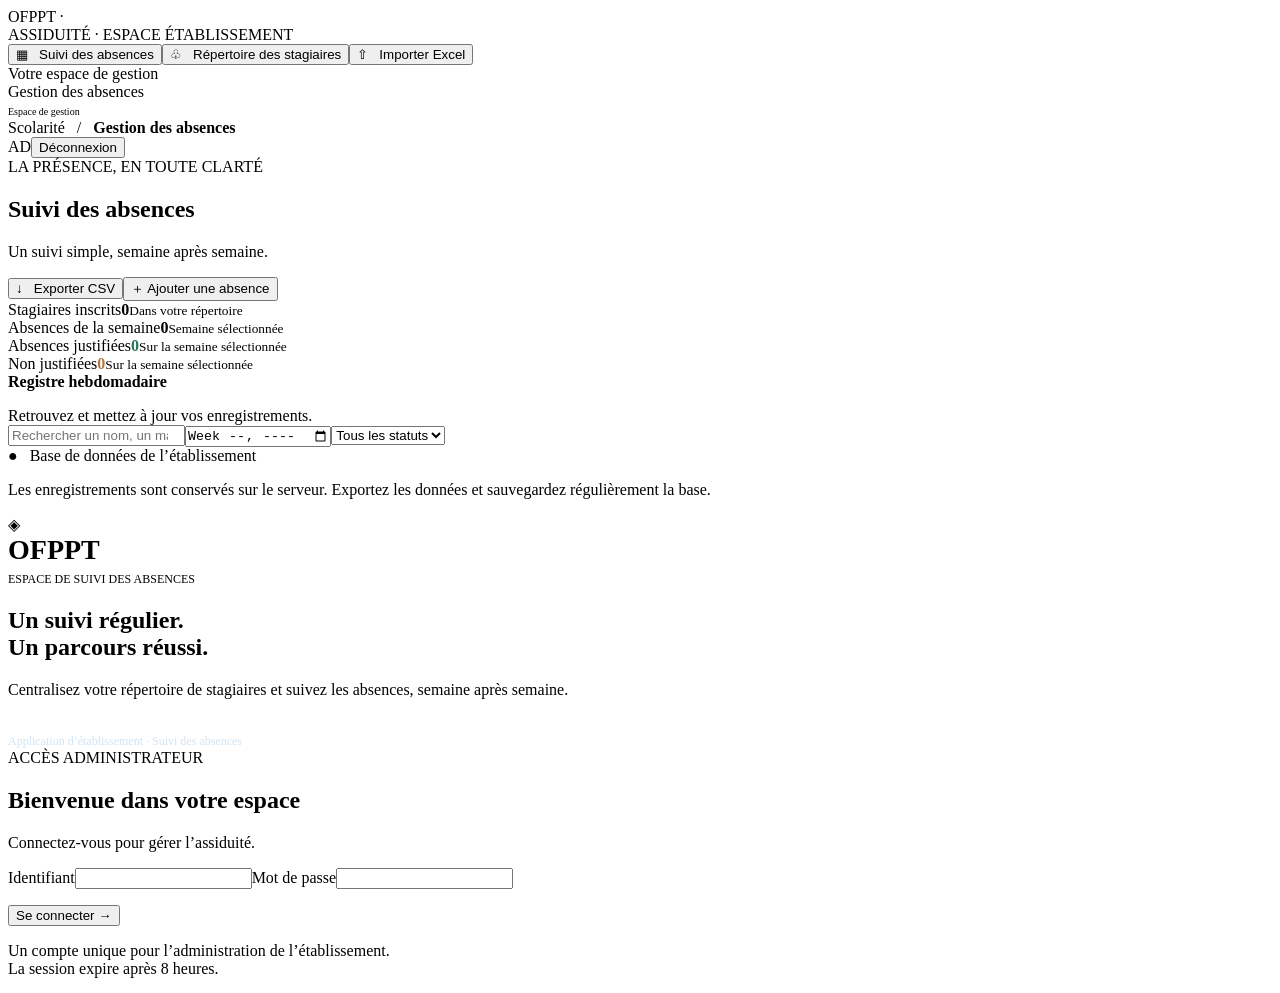
==== app/static/index.html @ 5c575b3f "Add attendance application with Excel import, admin login and Vercel support" ====
<!doctype html><html lang="fr"><meta charset="utf-8"><meta name="viewport" content="width=device-width,initial-scale=1"><title>Assiduité — OFPPT</title><link rel="stylesheet" href="/static/style.css"><aside><div class="brand">OFPPT<span> ·</span></div><div class="sub">ASSIDUITÉ · ESPACE ÉTABLISSEMENT</div><nav><button class="active" id="nav-abs">▦ &nbsp; Suivi des absences</button><button id="nav-students">♧ &nbsp; Répertoire des stagiaires</button><button id="nav-import">⇧ &nbsp; Importer Excel</button></nav><div class="aside-foot">Votre espace de gestion<br>Gestion des absences<br><span style="font-size:10px">Espace de gestion</span></div></aside><main><header class="top"><span>Scolarité &nbsp; / &nbsp; <b>Gestion des absences</b></span><div class="controls"><span class="avatar">AD</span><button class="secondary" id="logout">Déconnexion</button></div></header><section class="heading"><div><div class="eyebrow">LA PRÉSENCE, EN TOUTE CLARTÉ</div><h1 id="title">Suivi des absences</h1><p id="subtitle">Un suivi simple, semaine après semaine.</p></div><div class="controls"><button class="secondary">↓ &nbsp; Exporter CSV</button><button class="primary" id="add">＋ Ajouter une absence</button></div></section><section class="stats"><div class="stat"><label>Stagiaires inscrits</label><strong id="s0">0</strong><small>Dans votre répertoire</small></div><div class="stat"><label>Absences de la semaine</label><strong id="s1">0</strong><small id="week-caption">Semaine sélectionnée</small></div><div class="stat"><label>Absences justifiées</label><strong id="s2" style="color:#287753">0</strong><small>Sur la semaine sélectionnée</small></div><div class="stat"><label>Non justifiées</label><strong id="s3" style="color:#b47745">0</strong><small>Sur la semaine sélectionnée</small></div></section><section class="panel"><div class="toolbar"><div><b id="table-title">Registre hebdomadaire</b><p style="margin-bottom:0">Retrouvez et mettez à jour vos enregistrements.</p></div><div class="controls"><input id="search" type="search" placeholder="Rechercher un nom, un matricule…" aria-label="Rechercher"><input id="week" type="week" aria-label="Semaine"><select id="status" aria-label="Statut"><option value="">Tous les statuts</option><option value="yes">Justifiée</option><option value="no">Non justifiée</option></select></div></div><div class="table-wrap" id="table"></div><div class="bottom"><span id="count"></span><span>● &nbsp; Base de données de l’établissement</span></div></section><p class="note">Les enregistrements sont conservés sur le serveur. Exportez les données et sauvegardez régulièrement la base.</p></main><dialog id="modal"><form id="form"><p class="error" id="form-error" role="alert"></p><h2 id="form-title"></h2><div id="fields"></div><div class="actions"><button type="button" class="secondary">Annuler</button><button class="primary">Enregistrer</button></div></form></dialog><div class="toast" id="toast" role="status"></div>

<section class="login-screen" id="login-screen"><div class="login-intro"><div class="identity"><span class="logo-symbol">◈</span><div><strong style="font-size:28px">OFPPT</strong><div style="font-size:12px;margin-top:6px">ESPACE DE SUIVI DES ABSENCES</div></div></div><h1>Un suivi régulier.<br>Un parcours réussi.</h1><p>Centralisez votre répertoire de stagiaires et suivez les absences, semaine après semaine.</p><div style="margin-top:35px;font-size:12px;color:#d0e4f4">Application d’établissement · Suivi des absences</div></div><div class="login-box"><div class="eyebrow">ACCÈS ADMINISTRATEUR</div><h2>Bienvenue dans votre espace</h2><p>Connectez-vous pour gérer l’assiduité.</p><form id="login-form"><label for="username">Identifiant</label><input id="username" autocomplete="username" required maxlength="100"><label for="password">Mot de passe</label><input id="password" type="password" autocomplete="current-password" required maxlength="1024"><p class="error" id="login-error" role="alert"></p><button class="primary" type="submit">Se connecter →</button></form><p class="help">Un compte unique pour l’administration de l’établissement.<br>La session expire après 8 heures.</p></div></section>
<dialog id="import-modal"><h2>Importer le répertoire Excel</h2><p>Choisissez un fichier .xlsx ou .xls XML, puis associez ses colonnes. Les colonnes de votre export OFPPT sont reconnues automatiquement. Les absences seront saisies séparément.</p><label for="xlsx">Excel (.xlsx ou .xls XML) · 4 Mo maximum</label><input id="xlsx" type="file" accept=".xlsx,.xls"><div id="mapping" class="hidden"><label for="sheet">Feuille à importer</label><select id="sheet"></select><div class="import-grid" id="map-fields"></div><p class="help">En-têtes en première ligne. Les matricules doivent être du texte pour conserver les zéros initiaux. Les matricules déjà présents seront ignorés.</p><div id="import-result"></div></div><p id="import-error" class="error" role="alert"></p><div class="actions"><button class="secondary" id="close-import">Fermer</button><button class="primary" id="commit-import" disabled>Importer les stagiaires</button></div></dialog>
<script src="/static/app.js" defer></script></html>
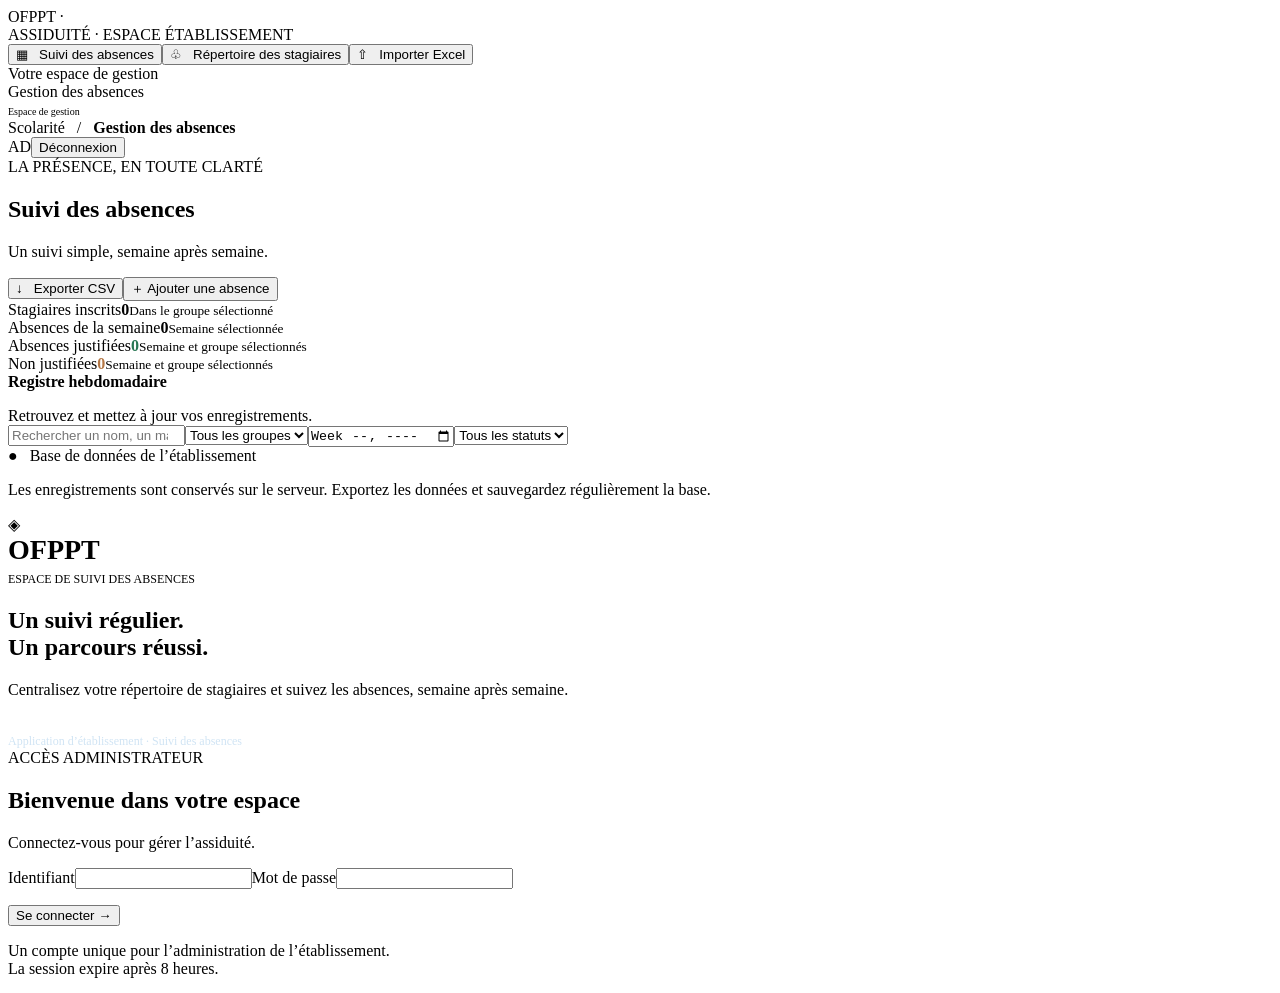
==== commit 775a9bba: "Filter attendance views, entry forms and exports by student group" ====
--- a/app/static/index.html
+++ b/app/static/index.html
@@ -1,4 +1,4 @@
-<!doctype html><html lang="fr"><meta charset="utf-8"><meta name="viewport" content="width=device-width,initial-scale=1"><title>Assiduité — OFPPT</title><link rel="stylesheet" href="/static/style.css"><aside><div class="brand">OFPPT<span> ·</span></div><div class="sub">ASSIDUITÉ · ESPACE ÉTABLISSEMENT</div><nav><button class="active" id="nav-abs">▦ &nbsp; Suivi des absences</button><button id="nav-students">♧ &nbsp; Répertoire des stagiaires</button><button id="nav-import">⇧ &nbsp; Importer Excel</button></nav><div class="aside-foot">Votre espace de gestion<br>Gestion des absences<br><span style="font-size:10px">Espace de gestion</span></div></aside><main><header class="top"><span>Scolarité &nbsp; / &nbsp; <b>Gestion des absences</b></span><div class="controls"><span class="avatar">AD</span><button class="secondary" id="logout">Déconnexion</button></div></header><section class="heading"><div><div class="eyebrow">LA PRÉSENCE, EN TOUTE CLARTÉ</div><h1 id="title">Suivi des absences</h1><p id="subtitle">Un suivi simple, semaine après semaine.</p></div><div class="controls"><button class="secondary">↓ &nbsp; Exporter CSV</button><button class="primary" id="add">＋ Ajouter une absence</button></div></section><section class="stats"><div class="stat"><label>Stagiaires inscrits</label><strong id="s0">0</strong><small>Dans votre répertoire</small></div><div class="stat"><label>Absences de la semaine</label><strong id="s1">0</strong><small id="week-caption">Semaine sélectionnée</small></div><div class="stat"><label>Absences justifiées</label><strong id="s2" style="color:#287753">0</strong><small>Sur la semaine sélectionnée</small></div><div class="stat"><label>Non justifiées</label><strong id="s3" style="color:#b47745">0</strong><small>Sur la semaine sélectionnée</small></div></section><section class="panel"><div class="toolbar"><div><b id="table-title">Registre hebdomadaire</b><p style="margin-bottom:0">Retrouvez et mettez à jour vos enregistrements.</p></div><div class="controls"><input id="search" type="search" placeholder="Rechercher un nom, un matricule…" aria-label="Rechercher"><input id="week" type="week" aria-label="Semaine"><select id="status" aria-label="Statut"><option value="">Tous les statuts</option><option value="yes">Justifiée</option><option value="no">Non justifiée</option></select></div></div><div class="table-wrap" id="table"></div><div class="bottom"><span id="count"></span><span>● &nbsp; Base de données de l’établissement</span></div></section><p class="note">Les enregistrements sont conservés sur le serveur. Exportez les données et sauvegardez régulièrement la base.</p></main><dialog id="modal"><form id="form"><p class="error" id="form-error" role="alert"></p><h2 id="form-title"></h2><div id="fields"></div><div class="actions"><button type="button" class="secondary">Annuler</button><button class="primary">Enregistrer</button></div></form></dialog><div class="toast" id="toast" role="status"></div>
+<!doctype html><html lang="fr"><meta charset="utf-8"><meta name="viewport" content="width=device-width,initial-scale=1"><title>Assiduité — OFPPT</title><link rel="stylesheet" href="/static/style.css"><aside><div class="brand">OFPPT<span> ·</span></div><div class="sub">ASSIDUITÉ · ESPACE ÉTABLISSEMENT</div><nav><button class="active" id="nav-abs">▦ &nbsp; Suivi des absences</button><button id="nav-students">♧ &nbsp; Répertoire des stagiaires</button><button id="nav-import">⇧ &nbsp; Importer Excel</button></nav><div class="aside-foot">Votre espace de gestion<br>Gestion des absences<br><span style="font-size:10px">Espace de gestion</span></div></aside><main><header class="top"><span>Scolarité &nbsp; / &nbsp; <b>Gestion des absences</b></span><div class="controls"><span class="avatar">AD</span><button class="secondary" id="logout">Déconnexion</button></div></header><section class="heading"><div><div class="eyebrow">LA PRÉSENCE, EN TOUTE CLARTÉ</div><h1 id="title">Suivi des absences</h1><p id="subtitle">Un suivi simple, semaine après semaine.</p></div><div class="controls"><button class="secondary">↓ &nbsp; Exporter CSV</button><button class="primary" id="add">＋ Ajouter une absence</button></div></section><section class="stats"><div class="stat"><label>Stagiaires inscrits</label><strong id="s0">0</strong><small>Dans le groupe sélectionné</small></div><div class="stat"><label>Absences de la semaine</label><strong id="s1">0</strong><small id="week-caption">Semaine sélectionnée</small></div><div class="stat"><label>Absences justifiées</label><strong id="s2" style="color:#287753">0</strong><small>Semaine et groupe sélectionnés</small></div><div class="stat"><label>Non justifiées</label><strong id="s3" style="color:#b47745">0</strong><small>Semaine et groupe sélectionnés</small></div></section><section class="panel"><div class="toolbar"><div><b id="table-title">Registre hebdomadaire</b><p style="margin-bottom:0">Retrouvez et mettez à jour vos enregistrements.</p></div><div class="controls"><input id="search" type="search" placeholder="Rechercher un nom, un matricule…" aria-label="Rechercher"><select id="group" aria-label="Filtrer par groupe"><option value="">Tous les groupes</option></select><input id="week" type="week" aria-label="Semaine"><select id="status" aria-label="Statut"><option value="">Tous les statuts</option><option value="yes">Justifiée</option><option value="no">Non justifiée</option></select></div></div><div class="table-wrap" id="table"></div><div class="bottom"><span id="count"></span><span>● &nbsp; Base de données de l’établissement</span></div></section><p class="note">Les enregistrements sont conservés sur le serveur. Exportez les données et sauvegardez régulièrement la base.</p></main><dialog id="modal"><form id="form"><p class="error" id="form-error" role="alert"></p><h2 id="form-title"></h2><div id="fields"></div><div class="actions"><button type="button" class="secondary">Annuler</button><button class="primary">Enregistrer</button></div></form></dialog><div class="toast" id="toast" role="status"></div>
 
 <section class="login-screen" id="login-screen"><div class="login-intro"><div class="identity"><span class="logo-symbol">◈</span><div><strong style="font-size:28px">OFPPT</strong><div style="font-size:12px;margin-top:6px">ESPACE DE SUIVI DES ABSENCES</div></div></div><h1>Un suivi régulier.<br>Un parcours réussi.</h1><p>Centralisez votre répertoire de stagiaires et suivez les absences, semaine après semaine.</p><div style="margin-top:35px;font-size:12px;color:#d0e4f4">Application d’établissement · Suivi des absences</div></div><div class="login-box"><div class="eyebrow">ACCÈS ADMINISTRATEUR</div><h2>Bienvenue dans votre espace</h2><p>Connectez-vous pour gérer l’assiduité.</p><form id="login-form"><label for="username">Identifiant</label><input id="username" autocomplete="username" required maxlength="100"><label for="password">Mot de passe</label><input id="password" type="password" autocomplete="current-password" required maxlength="1024"><p class="error" id="login-error" role="alert"></p><button class="primary" type="submit">Se connecter →</button></form><p class="help">Un compte unique pour l’administration de l’établissement.<br>La session expire après 8 heures.</p></div></section>
 <dialog id="import-modal"><h2>Importer le répertoire Excel</h2><p>Choisissez un fichier .xlsx ou .xls XML, puis associez ses colonnes. Les colonnes de votre export OFPPT sont reconnues automatiquement. Les absences seront saisies séparément.</p><label for="xlsx">Excel (.xlsx ou .xls XML) · 4 Mo maximum</label><input id="xlsx" type="file" accept=".xlsx,.xls"><div id="mapping" class="hidden"><label for="sheet">Feuille à importer</label><select id="sheet"></select><div class="import-grid" id="map-fields"></div><p class="help">En-têtes en première ligne. Les matricules doivent être du texte pour conserver les zéros initiaux. Les matricules déjà présents seront ignorés.</p><div id="import-result"></div></div><p id="import-error" class="error" role="alert"></p><div class="actions"><button class="secondary" id="close-import">Fermer</button><button class="primary" id="commit-import" disabled>Importer les stagiaires</button></div></dialog>
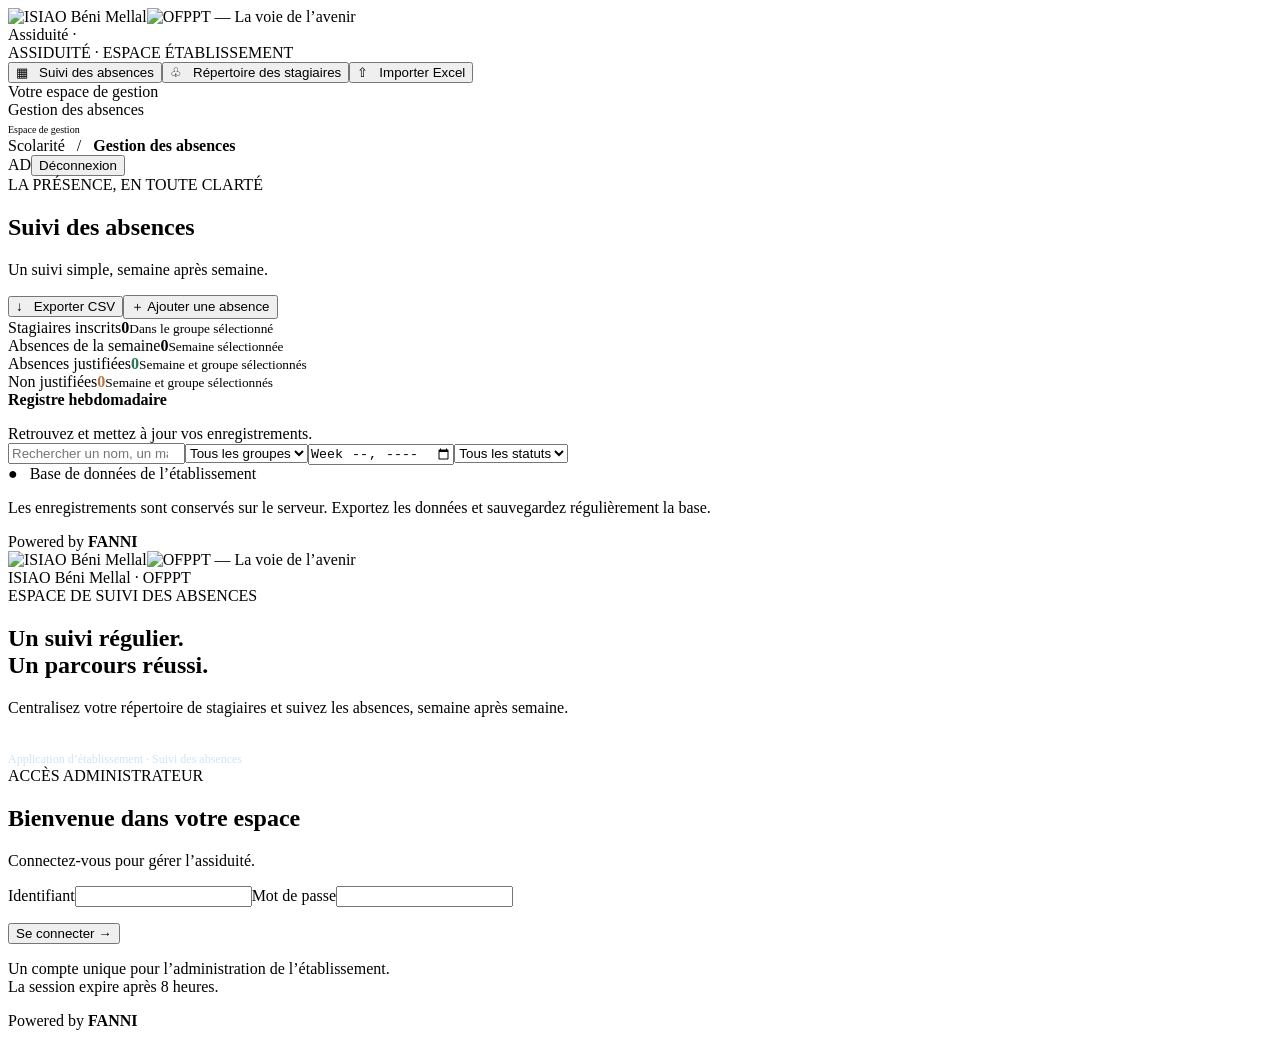
==== commit b980b870: "Add ISIAO and OFPPT logos with Powered by FANNI attribution" ====
--- a/app/static/index.html
+++ b/app/static/index.html
@@ -1,5 +1,5 @@
-<!doctype html><html lang="fr"><meta charset="utf-8"><meta name="viewport" content="width=device-width,initial-scale=1"><title>Assiduité — OFPPT</title><link rel="stylesheet" href="/static/style.css"><aside><div class="brand">OFPPT<span> ·</span></div><div class="sub">ASSIDUITÉ · ESPACE ÉTABLISSEMENT</div><nav><button class="active" id="nav-abs">▦ &nbsp; Suivi des absences</button><button id="nav-students">♧ &nbsp; Répertoire des stagiaires</button><button id="nav-import">⇧ &nbsp; Importer Excel</button></nav><div class="aside-foot">Votre espace de gestion<br>Gestion des absences<br><span style="font-size:10px">Espace de gestion</span></div></aside><main><header class="top"><span>Scolarité &nbsp; / &nbsp; <b>Gestion des absences</b></span><div class="controls"><span class="avatar">AD</span><button class="secondary" id="logout">Déconnexion</button></div></header><section class="heading"><div><div class="eyebrow">LA PRÉSENCE, EN TOUTE CLARTÉ</div><h1 id="title">Suivi des absences</h1><p id="subtitle">Un suivi simple, semaine après semaine.</p></div><div class="controls"><button class="secondary">↓ &nbsp; Exporter CSV</button><button class="primary" id="add">＋ Ajouter une absence</button></div></section><section class="stats"><div class="stat"><label>Stagiaires inscrits</label><strong id="s0">0</strong><small>Dans le groupe sélectionné</small></div><div class="stat"><label>Absences de la semaine</label><strong id="s1">0</strong><small id="week-caption">Semaine sélectionnée</small></div><div class="stat"><label>Absences justifiées</label><strong id="s2" style="color:#287753">0</strong><small>Semaine et groupe sélectionnés</small></div><div class="stat"><label>Non justifiées</label><strong id="s3" style="color:#b47745">0</strong><small>Semaine et groupe sélectionnés</small></div></section><section class="panel"><div class="toolbar"><div><b id="table-title">Registre hebdomadaire</b><p style="margin-bottom:0">Retrouvez et mettez à jour vos enregistrements.</p></div><div class="controls"><input id="search" type="search" placeholder="Rechercher un nom, un matricule…" aria-label="Rechercher"><select id="group" aria-label="Filtrer par groupe"><option value="">Tous les groupes</option></select><input id="week" type="week" aria-label="Semaine"><select id="status" aria-label="Statut"><option value="">Tous les statuts</option><option value="yes">Justifiée</option><option value="no">Non justifiée</option></select></div></div><div class="table-wrap" id="table"></div><div class="bottom"><span id="count"></span><span>● &nbsp; Base de données de l’établissement</span></div></section><p class="note">Les enregistrements sont conservés sur le serveur. Exportez les données et sauvegardez régulièrement la base.</p></main><dialog id="modal"><form id="form"><p class="error" id="form-error" role="alert"></p><h2 id="form-title"></h2><div id="fields"></div><div class="actions"><button type="button" class="secondary">Annuler</button><button class="primary">Enregistrer</button></div></form></dialog><div class="toast" id="toast" role="status"></div>
+<!doctype html><html lang="fr"><meta charset="utf-8"><meta name="viewport" content="width=device-width,initial-scale=1"><title>Assiduité — OFPPT</title><link rel="stylesheet" href="/static/style.css"><aside><div class="institution-logos" aria-label="ISIAO Béni Mellal et OFPPT"><span class="institution-logo isiao"><img src="/static/logo-isiao.png" alt="ISIAO Béni Mellal" width="447" height="447"></span><span class="institution-logo ofppt"><img src="/static/logo-ofppt.png" alt="OFPPT — La voie de l’avenir" width="200" height="200"></span></div><div class="brand">Assiduité<span> ·</span></div><div class="sub">ASSIDUITÉ · ESPACE ÉTABLISSEMENT</div><nav><button class="active" id="nav-abs">▦ &nbsp; Suivi des absences</button><button id="nav-students">♧ &nbsp; Répertoire des stagiaires</button><button id="nav-import">⇧ &nbsp; Importer Excel</button></nav><div class="aside-foot">Votre espace de gestion<br>Gestion des absences<br><span style="font-size:10px">Espace de gestion</span></div></aside><main><header class="top"><span>Scolarité &nbsp; / &nbsp; <b>Gestion des absences</b></span><div class="controls"><span class="avatar">AD</span><button class="secondary" id="logout">Déconnexion</button></div></header><section class="heading"><div><div class="eyebrow">LA PRÉSENCE, EN TOUTE CLARTÉ</div><h1 id="title">Suivi des absences</h1><p id="subtitle">Un suivi simple, semaine après semaine.</p></div><div class="controls"><button class="secondary">↓ &nbsp; Exporter CSV</button><button class="primary" id="add">＋ Ajouter une absence</button></div></section><section class="stats"><div class="stat"><label>Stagiaires inscrits</label><strong id="s0">0</strong><small>Dans le groupe sélectionné</small></div><div class="stat"><label>Absences de la semaine</label><strong id="s1">0</strong><small id="week-caption">Semaine sélectionnée</small></div><div class="stat"><label>Absences justifiées</label><strong id="s2" style="color:#287753">0</strong><small>Semaine et groupe sélectionnés</small></div><div class="stat"><label>Non justifiées</label><strong id="s3" style="color:#b47745">0</strong><small>Semaine et groupe sélectionnés</small></div></section><section class="panel"><div class="toolbar"><div><b id="table-title">Registre hebdomadaire</b><p style="margin-bottom:0">Retrouvez et mettez à jour vos enregistrements.</p></div><div class="controls"><input id="search" type="search" placeholder="Rechercher un nom, un matricule…" aria-label="Rechercher"><select id="group" aria-label="Filtrer par groupe"><option value="">Tous les groupes</option></select><input id="week" type="week" aria-label="Semaine"><select id="status" aria-label="Statut"><option value="">Tous les statuts</option><option value="yes">Justifiée</option><option value="no">Non justifiée</option></select></div></div><div class="table-wrap" id="table"></div><div class="bottom"><span id="count"></span><span>● &nbsp; Base de données de l’établissement</span></div></section><p class="note">Les enregistrements sont conservés sur le serveur. Exportez les données et sauvegardez régulièrement la base.</p><footer class="powered-by">Powered by <strong>FANNI</strong></footer></main><dialog id="modal"><form id="form"><p class="error" id="form-error" role="alert"></p><h2 id="form-title"></h2><div id="fields"></div><div class="actions"><button type="button" class="secondary">Annuler</button><button class="primary">Enregistrer</button></div></form></dialog><div class="toast" id="toast" role="status"></div>
 
-<section class="login-screen" id="login-screen"><div class="login-intro"><div class="identity"><span class="logo-symbol">◈</span><div><strong style="font-size:28px">OFPPT</strong><div style="font-size:12px;margin-top:6px">ESPACE DE SUIVI DES ABSENCES</div></div></div><h1>Un suivi régulier.<br>Un parcours réussi.</h1><p>Centralisez votre répertoire de stagiaires et suivez les absences, semaine après semaine.</p><div style="margin-top:35px;font-size:12px;color:#d0e4f4">Application d’établissement · Suivi des absences</div></div><div class="login-box"><div class="eyebrow">ACCÈS ADMINISTRATEUR</div><h2>Bienvenue dans votre espace</h2><p>Connectez-vous pour gérer l’assiduité.</p><form id="login-form"><label for="username">Identifiant</label><input id="username" autocomplete="username" required maxlength="100"><label for="password">Mot de passe</label><input id="password" type="password" autocomplete="current-password" required maxlength="1024"><p class="error" id="login-error" role="alert"></p><button class="primary" type="submit">Se connecter →</button></form><p class="help">Un compte unique pour l’administration de l’établissement.<br>La session expire après 8 heures.</p></div></section>
+<section class="login-screen" id="login-screen"><div class="login-intro"><div class="institution-logos" aria-label="ISIAO Béni Mellal et OFPPT"><span class="institution-logo isiao"><img src="/static/logo-isiao.png" alt="ISIAO Béni Mellal" width="447" height="447"></span><span class="institution-logo ofppt"><img src="/static/logo-ofppt.png" alt="OFPPT — La voie de l’avenir" width="200" height="200"></span></div><div class="login-institution">ISIAO Béni Mellal <span>· OFPPT</span></div><div class="login-institution-caption">ESPACE DE SUIVI DES ABSENCES</div><h1>Un suivi régulier.<br>Un parcours réussi.</h1><p>Centralisez votre répertoire de stagiaires et suivez les absences, semaine après semaine.</p><div style="margin-top:35px;font-size:12px;color:#d0e4f4">Application d’établissement · Suivi des absences</div></div><div class="login-box"><div class="eyebrow">ACCÈS ADMINISTRATEUR</div><h2>Bienvenue dans votre espace</h2><p>Connectez-vous pour gérer l’assiduité.</p><form id="login-form"><label for="username">Identifiant</label><input id="username" autocomplete="username" required maxlength="100"><label for="password">Mot de passe</label><input id="password" type="password" autocomplete="current-password" required maxlength="1024"><p class="error" id="login-error" role="alert"></p><button class="primary" type="submit">Se connecter →</button></form><p class="help">Un compte unique pour l’administration de l’établissement.<br>La session expire après 8 heures.</p><footer class="powered-by">Powered by <strong>FANNI</strong></footer></div></section>
 <dialog id="import-modal"><h2>Importer le répertoire Excel</h2><p>Choisissez un fichier .xlsx ou .xls XML, puis associez ses colonnes. Les colonnes de votre export OFPPT sont reconnues automatiquement. Les absences seront saisies séparément.</p><label for="xlsx">Excel (.xlsx ou .xls XML) · 4 Mo maximum</label><input id="xlsx" type="file" accept=".xlsx,.xls"><div id="mapping" class="hidden"><label for="sheet">Feuille à importer</label><select id="sheet"></select><div class="import-grid" id="map-fields"></div><p class="help">En-têtes en première ligne. Les matricules doivent être du texte pour conserver les zéros initiaux. Les matricules déjà présents seront ignorés.</p><div id="import-result"></div></div><p id="import-error" class="error" role="alert"></p><div class="actions"><button class="secondary" id="close-import">Fermer</button><button class="primary" id="commit-import" disabled>Importer les stagiaires</button></div></dialog>
 <script src="/static/app.js" defer></script></html>
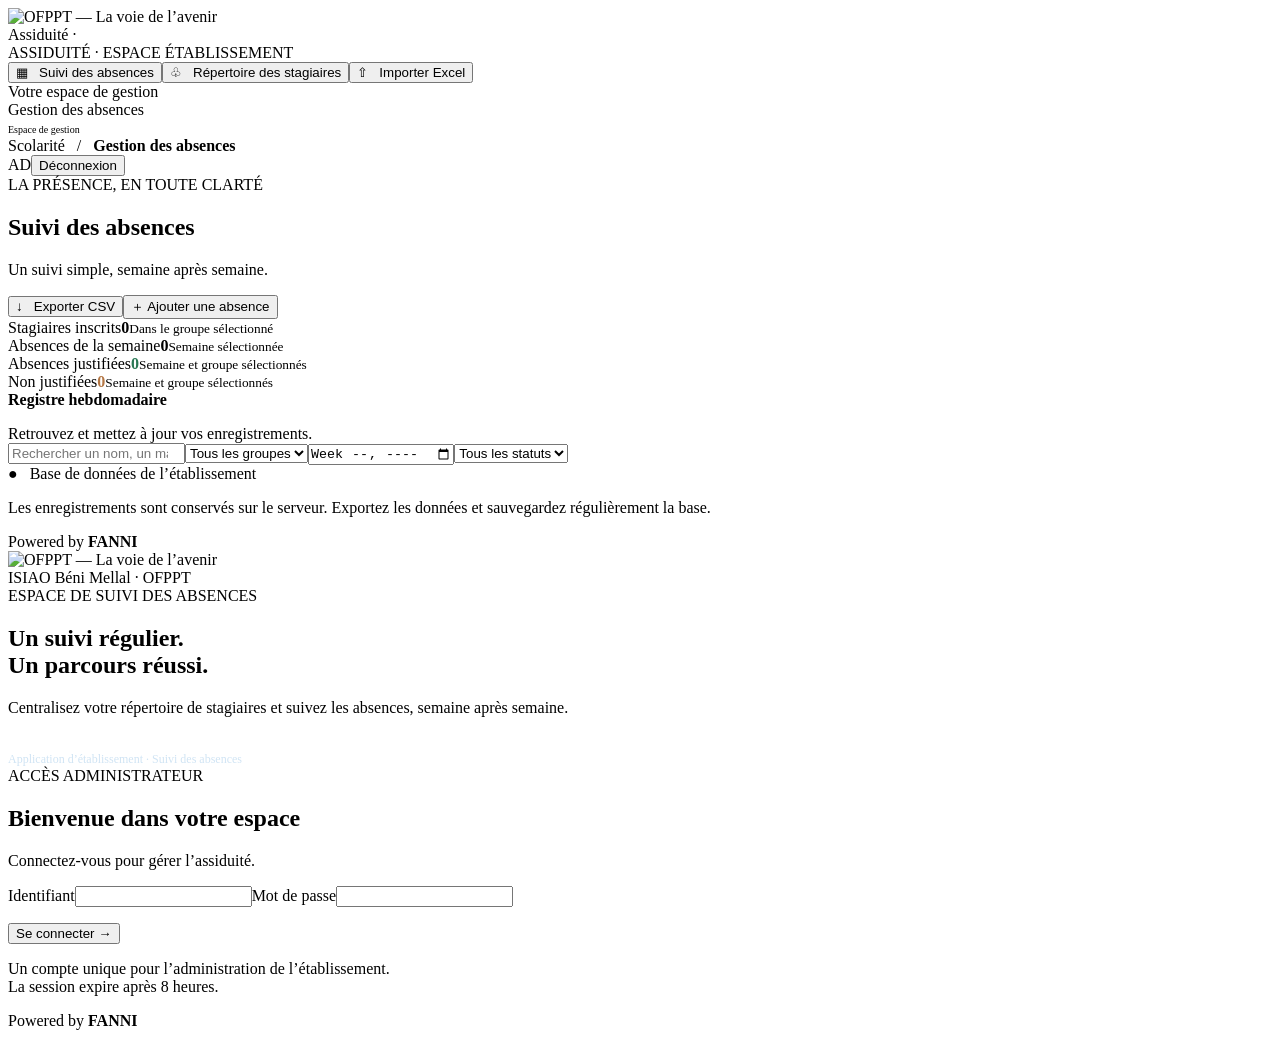
==== commit b5f1cf5d: "Use campus photo background and retain only OFPPT logo" ====
--- a/app/static/index.html
+++ b/app/static/index.html
@@ -1,5 +1,5 @@
-<!doctype html><html lang="fr"><meta charset="utf-8"><meta name="viewport" content="width=device-width,initial-scale=1"><title>Assiduité — OFPPT</title><link rel="stylesheet" href="/static/style.css"><aside><div class="institution-logos" aria-label="ISIAO Béni Mellal et OFPPT"><span class="institution-logo isiao"><img src="/static/logo-isiao.png" alt="ISIAO Béni Mellal" width="447" height="447"></span><span class="institution-logo ofppt"><img src="/static/logo-ofppt.png" alt="OFPPT — La voie de l’avenir" width="200" height="200"></span></div><div class="brand">Assiduité<span> ·</span></div><div class="sub">ASSIDUITÉ · ESPACE ÉTABLISSEMENT</div><nav><button class="active" id="nav-abs">▦ &nbsp; Suivi des absences</button><button id="nav-students">♧ &nbsp; Répertoire des stagiaires</button><button id="nav-import">⇧ &nbsp; Importer Excel</button></nav><div class="aside-foot">Votre espace de gestion<br>Gestion des absences<br><span style="font-size:10px">Espace de gestion</span></div></aside><main><header class="top"><span>Scolarité &nbsp; / &nbsp; <b>Gestion des absences</b></span><div class="controls"><span class="avatar">AD</span><button class="secondary" id="logout">Déconnexion</button></div></header><section class="heading"><div><div class="eyebrow">LA PRÉSENCE, EN TOUTE CLARTÉ</div><h1 id="title">Suivi des absences</h1><p id="subtitle">Un suivi simple, semaine après semaine.</p></div><div class="controls"><button class="secondary">↓ &nbsp; Exporter CSV</button><button class="primary" id="add">＋ Ajouter une absence</button></div></section><section class="stats"><div class="stat"><label>Stagiaires inscrits</label><strong id="s0">0</strong><small>Dans le groupe sélectionné</small></div><div class="stat"><label>Absences de la semaine</label><strong id="s1">0</strong><small id="week-caption">Semaine sélectionnée</small></div><div class="stat"><label>Absences justifiées</label><strong id="s2" style="color:#287753">0</strong><small>Semaine et groupe sélectionnés</small></div><div class="stat"><label>Non justifiées</label><strong id="s3" style="color:#b47745">0</strong><small>Semaine et groupe sélectionnés</small></div></section><section class="panel"><div class="toolbar"><div><b id="table-title">Registre hebdomadaire</b><p style="margin-bottom:0">Retrouvez et mettez à jour vos enregistrements.</p></div><div class="controls"><input id="search" type="search" placeholder="Rechercher un nom, un matricule…" aria-label="Rechercher"><select id="group" aria-label="Filtrer par groupe"><option value="">Tous les groupes</option></select><input id="week" type="week" aria-label="Semaine"><select id="status" aria-label="Statut"><option value="">Tous les statuts</option><option value="yes">Justifiée</option><option value="no">Non justifiée</option></select></div></div><div class="table-wrap" id="table"></div><div class="bottom"><span id="count"></span><span>● &nbsp; Base de données de l’établissement</span></div></section><p class="note">Les enregistrements sont conservés sur le serveur. Exportez les données et sauvegardez régulièrement la base.</p><footer class="powered-by">Powered by <strong>FANNI</strong></footer></main><dialog id="modal"><form id="form"><p class="error" id="form-error" role="alert"></p><h2 id="form-title"></h2><div id="fields"></div><div class="actions"><button type="button" class="secondary">Annuler</button><button class="primary">Enregistrer</button></div></form></dialog><div class="toast" id="toast" role="status"></div>
+<!doctype html><html lang="fr"><meta charset="utf-8"><meta name="viewport" content="width=device-width,initial-scale=1"><title>Assiduité — OFPPT</title><link rel="stylesheet" href="/static/style.css"><aside><div class="institution-logos" aria-label="OFPPT"><span class="institution-logo ofppt"><img src="/static/logo-ofppt.png" alt="OFPPT — La voie de l’avenir" width="200" height="200"></span></div><div class="brand">Assiduité<span> ·</span></div><div class="sub">ASSIDUITÉ · ESPACE ÉTABLISSEMENT</div><nav><button class="active" id="nav-abs">▦ &nbsp; Suivi des absences</button><button id="nav-students">♧ &nbsp; Répertoire des stagiaires</button><button id="nav-import">⇧ &nbsp; Importer Excel</button></nav><div class="aside-foot">Votre espace de gestion<br>Gestion des absences<br><span style="font-size:10px">Espace de gestion</span></div></aside><main><header class="top"><span>Scolarité &nbsp; / &nbsp; <b>Gestion des absences</b></span><div class="controls"><span class="avatar">AD</span><button class="secondary" id="logout">Déconnexion</button></div></header><section class="heading"><div><div class="eyebrow">LA PRÉSENCE, EN TOUTE CLARTÉ</div><h1 id="title">Suivi des absences</h1><p id="subtitle">Un suivi simple, semaine après semaine.</p></div><div class="controls"><button class="secondary">↓ &nbsp; Exporter CSV</button><button class="primary" id="add">＋ Ajouter une absence</button></div></section><section class="stats"><div class="stat"><label>Stagiaires inscrits</label><strong id="s0">0</strong><small>Dans le groupe sélectionné</small></div><div class="stat"><label>Absences de la semaine</label><strong id="s1">0</strong><small id="week-caption">Semaine sélectionnée</small></div><div class="stat"><label>Absences justifiées</label><strong id="s2" style="color:#287753">0</strong><small>Semaine et groupe sélectionnés</small></div><div class="stat"><label>Non justifiées</label><strong id="s3" style="color:#b47745">0</strong><small>Semaine et groupe sélectionnés</small></div></section><section class="panel"><div class="toolbar"><div><b id="table-title">Registre hebdomadaire</b><p style="margin-bottom:0">Retrouvez et mettez à jour vos enregistrements.</p></div><div class="controls"><input id="search" type="search" placeholder="Rechercher un nom, un matricule…" aria-label="Rechercher"><select id="group" aria-label="Filtrer par groupe"><option value="">Tous les groupes</option></select><input id="week" type="week" aria-label="Semaine"><select id="status" aria-label="Statut"><option value="">Tous les statuts</option><option value="yes">Justifiée</option><option value="no">Non justifiée</option></select></div></div><div class="table-wrap" id="table"></div><div class="bottom"><span id="count"></span><span>● &nbsp; Base de données de l’établissement</span></div></section><p class="note">Les enregistrements sont conservés sur le serveur. Exportez les données et sauvegardez régulièrement la base.</p><footer class="powered-by">Powered by <strong>FANNI</strong></footer></main><dialog id="modal"><form id="form"><p class="error" id="form-error" role="alert"></p><h2 id="form-title"></h2><div id="fields"></div><div class="actions"><button type="button" class="secondary">Annuler</button><button class="primary">Enregistrer</button></div></form></dialog><div class="toast" id="toast" role="status"></div>
 
-<section class="login-screen" id="login-screen"><div class="login-intro"><div class="institution-logos" aria-label="ISIAO Béni Mellal et OFPPT"><span class="institution-logo isiao"><img src="/static/logo-isiao.png" alt="ISIAO Béni Mellal" width="447" height="447"></span><span class="institution-logo ofppt"><img src="/static/logo-ofppt.png" alt="OFPPT — La voie de l’avenir" width="200" height="200"></span></div><div class="login-institution">ISIAO Béni Mellal <span>· OFPPT</span></div><div class="login-institution-caption">ESPACE DE SUIVI DES ABSENCES</div><h1>Un suivi régulier.<br>Un parcours réussi.</h1><p>Centralisez votre répertoire de stagiaires et suivez les absences, semaine après semaine.</p><div style="margin-top:35px;font-size:12px;color:#d0e4f4">Application d’établissement · Suivi des absences</div></div><div class="login-box"><div class="eyebrow">ACCÈS ADMINISTRATEUR</div><h2>Bienvenue dans votre espace</h2><p>Connectez-vous pour gérer l’assiduité.</p><form id="login-form"><label for="username">Identifiant</label><input id="username" autocomplete="username" required maxlength="100"><label for="password">Mot de passe</label><input id="password" type="password" autocomplete="current-password" required maxlength="1024"><p class="error" id="login-error" role="alert"></p><button class="primary" type="submit">Se connecter →</button></form><p class="help">Un compte unique pour l’administration de l’établissement.<br>La session expire après 8 heures.</p><footer class="powered-by">Powered by <strong>FANNI</strong></footer></div></section>
+<section class="login-screen" id="login-screen"><div class="login-intro"><div class="institution-logos" aria-label="OFPPT"><span class="institution-logo ofppt"><img src="/static/logo-ofppt.png" alt="OFPPT — La voie de l’avenir" width="200" height="200"></span></div><div class="login-institution">ISIAO Béni Mellal <span>· OFPPT</span></div><div class="login-institution-caption">ESPACE DE SUIVI DES ABSENCES</div><h1>Un suivi régulier.<br>Un parcours réussi.</h1><p>Centralisez votre répertoire de stagiaires et suivez les absences, semaine après semaine.</p><div style="margin-top:35px;font-size:12px;color:#d0e4f4">Application d’établissement · Suivi des absences</div></div><div class="login-box"><div class="eyebrow">ACCÈS ADMINISTRATEUR</div><h2>Bienvenue dans votre espace</h2><p>Connectez-vous pour gérer l’assiduité.</p><form id="login-form"><label for="username">Identifiant</label><input id="username" autocomplete="username" required maxlength="100"><label for="password">Mot de passe</label><input id="password" type="password" autocomplete="current-password" required maxlength="1024"><p class="error" id="login-error" role="alert"></p><button class="primary" type="submit">Se connecter →</button></form><p class="help">Un compte unique pour l’administration de l’établissement.<br>La session expire après 8 heures.</p><footer class="powered-by">Powered by <strong>FANNI</strong></footer></div></section>
 <dialog id="import-modal"><h2>Importer le répertoire Excel</h2><p>Choisissez un fichier .xlsx ou .xls XML, puis associez ses colonnes. Les colonnes de votre export OFPPT sont reconnues automatiquement. Les absences seront saisies séparément.</p><label for="xlsx">Excel (.xlsx ou .xls XML) · 4 Mo maximum</label><input id="xlsx" type="file" accept=".xlsx,.xls"><div id="mapping" class="hidden"><label for="sheet">Feuille à importer</label><select id="sheet"></select><div class="import-grid" id="map-fields"></div><p class="help">En-têtes en première ligne. Les matricules doivent être du texte pour conserver les zéros initiaux. Les matricules déjà présents seront ignorés.</p><div id="import-result"></div></div><p id="import-error" class="error" role="alert"></p><div class="actions"><button class="secondary" id="close-import">Fermer</button><button class="primary" id="commit-import" disabled>Importer les stagiaires</button></div></dialog>
 <script src="/static/app.js" defer></script></html>
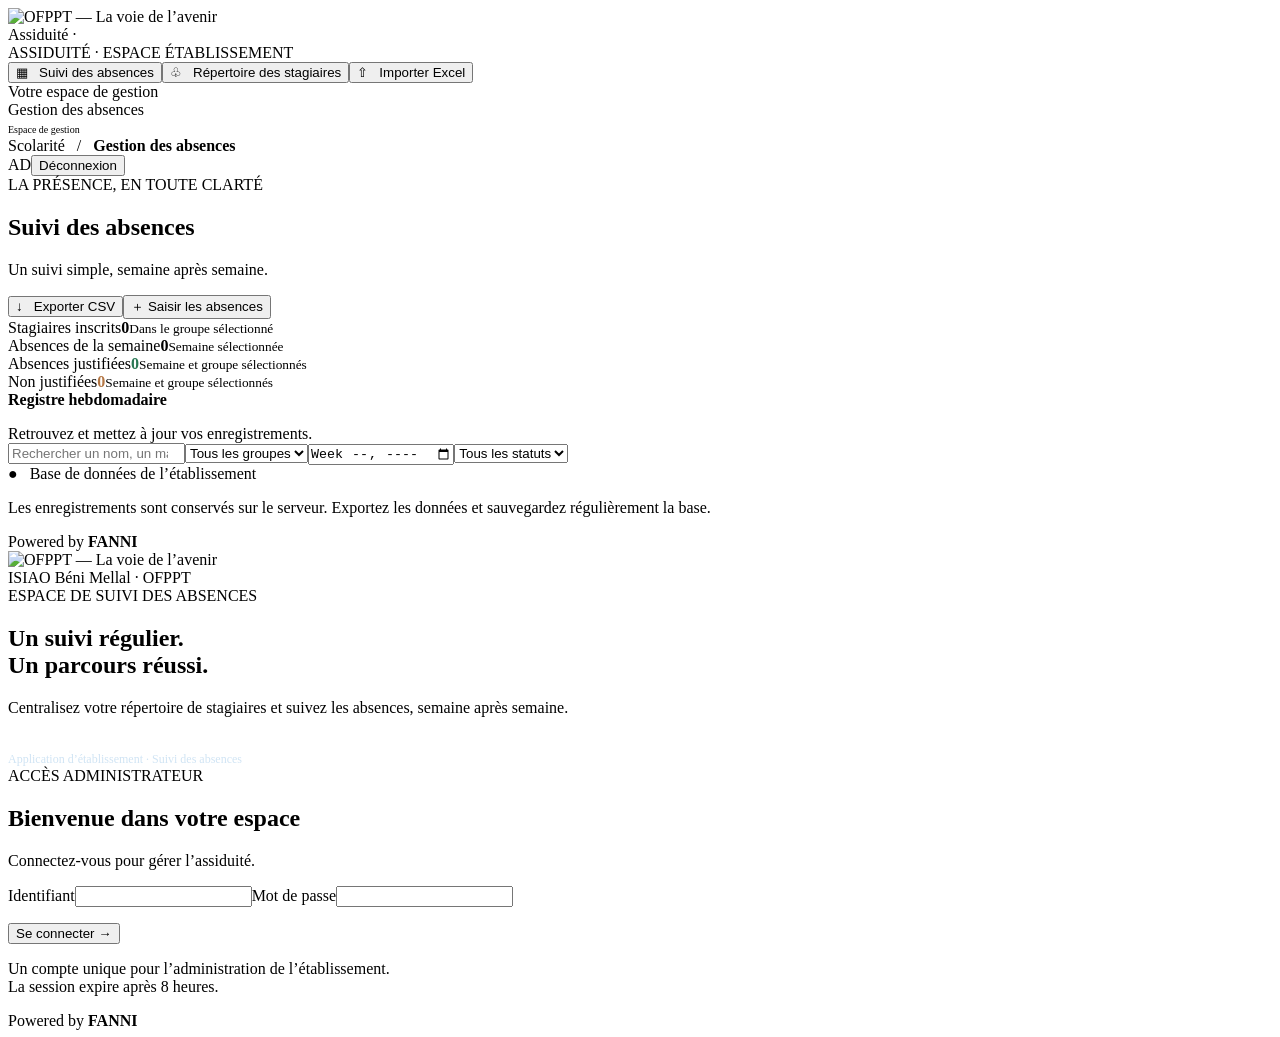
==== commit 50b9843b: "Record weekly absence quantities with automatic migration and summed totals" ====
--- a/app/static/index.html
+++ b/app/static/index.html
@@ -1,4 +1,4 @@
-<!doctype html><html lang="fr"><meta charset="utf-8"><meta name="viewport" content="width=device-width,initial-scale=1"><title>Assiduité — OFPPT</title><link rel="stylesheet" href="/static/style.css"><aside><div class="institution-logos" aria-label="OFPPT"><span class="institution-logo ofppt"><img src="/static/logo-ofppt.png" alt="OFPPT — La voie de l’avenir" width="200" height="200"></span></div><div class="brand">Assiduité<span> ·</span></div><div class="sub">ASSIDUITÉ · ESPACE ÉTABLISSEMENT</div><nav><button class="active" id="nav-abs">▦ &nbsp; Suivi des absences</button><button id="nav-students">♧ &nbsp; Répertoire des stagiaires</button><button id="nav-import">⇧ &nbsp; Importer Excel</button></nav><div class="aside-foot">Votre espace de gestion<br>Gestion des absences<br><span style="font-size:10px">Espace de gestion</span></div></aside><main><header class="top"><span>Scolarité &nbsp; / &nbsp; <b>Gestion des absences</b></span><div class="controls"><span class="avatar">AD</span><button class="secondary" id="logout">Déconnexion</button></div></header><section class="heading"><div><div class="eyebrow">LA PRÉSENCE, EN TOUTE CLARTÉ</div><h1 id="title">Suivi des absences</h1><p id="subtitle">Un suivi simple, semaine après semaine.</p></div><div class="controls"><button class="secondary">↓ &nbsp; Exporter CSV</button><button class="primary" id="add">＋ Ajouter une absence</button></div></section><section class="stats"><div class="stat"><label>Stagiaires inscrits</label><strong id="s0">0</strong><small>Dans le groupe sélectionné</small></div><div class="stat"><label>Absences de la semaine</label><strong id="s1">0</strong><small id="week-caption">Semaine sélectionnée</small></div><div class="stat"><label>Absences justifiées</label><strong id="s2" style="color:#287753">0</strong><small>Semaine et groupe sélectionnés</small></div><div class="stat"><label>Non justifiées</label><strong id="s3" style="color:#b47745">0</strong><small>Semaine et groupe sélectionnés</small></div></section><section class="panel"><div class="toolbar"><div><b id="table-title">Registre hebdomadaire</b><p style="margin-bottom:0">Retrouvez et mettez à jour vos enregistrements.</p></div><div class="controls"><input id="search" type="search" placeholder="Rechercher un nom, un matricule…" aria-label="Rechercher"><select id="group" aria-label="Filtrer par groupe"><option value="">Tous les groupes</option></select><input id="week" type="week" aria-label="Semaine"><select id="status" aria-label="Statut"><option value="">Tous les statuts</option><option value="yes">Justifiée</option><option value="no">Non justifiée</option></select></div></div><div class="table-wrap" id="table"></div><div class="bottom"><span id="count"></span><span>● &nbsp; Base de données de l’établissement</span></div></section><p class="note">Les enregistrements sont conservés sur le serveur. Exportez les données et sauvegardez régulièrement la base.</p><footer class="powered-by">Powered by <strong>FANNI</strong></footer></main><dialog id="modal"><form id="form"><p class="error" id="form-error" role="alert"></p><h2 id="form-title"></h2><div id="fields"></div><div class="actions"><button type="button" class="secondary">Annuler</button><button class="primary">Enregistrer</button></div></form></dialog><div class="toast" id="toast" role="status"></div>
+<!doctype html><html lang="fr"><meta charset="utf-8"><meta name="viewport" content="width=device-width,initial-scale=1"><title>Assiduité — OFPPT</title><link rel="stylesheet" href="/static/style.css"><aside><div class="institution-logos" aria-label="OFPPT"><span class="institution-logo ofppt"><img src="/static/logo-ofppt.png" alt="OFPPT — La voie de l’avenir" width="200" height="200"></span></div><div class="brand">Assiduité<span> ·</span></div><div class="sub">ASSIDUITÉ · ESPACE ÉTABLISSEMENT</div><nav><button class="active" id="nav-abs">▦ &nbsp; Suivi des absences</button><button id="nav-students">♧ &nbsp; Répertoire des stagiaires</button><button id="nav-import">⇧ &nbsp; Importer Excel</button></nav><div class="aside-foot">Votre espace de gestion<br>Gestion des absences<br><span style="font-size:10px">Espace de gestion</span></div></aside><main><header class="top"><span>Scolarité &nbsp; / &nbsp; <b>Gestion des absences</b></span><div class="controls"><span class="avatar">AD</span><button class="secondary" id="logout">Déconnexion</button></div></header><section class="heading"><div><div class="eyebrow">LA PRÉSENCE, EN TOUTE CLARTÉ</div><h1 id="title">Suivi des absences</h1><p id="subtitle">Un suivi simple, semaine après semaine.</p></div><div class="controls"><button class="secondary">↓ &nbsp; Exporter CSV</button><button class="primary" id="add">＋ Saisir les absences</button></div></section><section class="stats"><div class="stat"><label>Stagiaires inscrits</label><strong id="s0">0</strong><small>Dans le groupe sélectionné</small></div><div class="stat"><label>Absences de la semaine</label><strong id="s1">0</strong><small id="week-caption">Semaine sélectionnée</small></div><div class="stat"><label>Absences justifiées</label><strong id="s2" style="color:#287753">0</strong><small>Semaine et groupe sélectionnés</small></div><div class="stat"><label>Non justifiées</label><strong id="s3" style="color:#b47745">0</strong><small>Semaine et groupe sélectionnés</small></div></section><section class="panel"><div class="toolbar"><div><b id="table-title">Registre hebdomadaire</b><p style="margin-bottom:0">Retrouvez et mettez à jour vos enregistrements.</p></div><div class="controls"><input id="search" type="search" placeholder="Rechercher un nom, un matricule…" aria-label="Rechercher"><select id="group" aria-label="Filtrer par groupe"><option value="">Tous les groupes</option></select><input id="week" type="week" aria-label="Semaine"><select id="status" aria-label="Statut"><option value="">Tous les statuts</option><option value="yes">Justifiée</option><option value="no">Non justifiée</option></select></div></div><div class="table-wrap" id="table"></div><div class="bottom"><span id="count"></span><span>● &nbsp; Base de données de l’établissement</span></div></section><p class="note">Les enregistrements sont conservés sur le serveur. Exportez les données et sauvegardez régulièrement la base.</p><footer class="powered-by">Powered by <strong>FANNI</strong></footer></main><dialog id="modal"><form id="form"><p class="error" id="form-error" role="alert"></p><h2 id="form-title"></h2><div id="fields"></div><div class="actions"><button type="button" class="secondary">Annuler</button><button class="primary">Enregistrer</button></div></form></dialog><div class="toast" id="toast" role="status"></div>
 
 <section class="login-screen" id="login-screen"><div class="login-intro"><div class="institution-logos" aria-label="OFPPT"><span class="institution-logo ofppt"><img src="/static/logo-ofppt.png" alt="OFPPT — La voie de l’avenir" width="200" height="200"></span></div><div class="login-institution">ISIAO Béni Mellal <span>· OFPPT</span></div><div class="login-institution-caption">ESPACE DE SUIVI DES ABSENCES</div><h1>Un suivi régulier.<br>Un parcours réussi.</h1><p>Centralisez votre répertoire de stagiaires et suivez les absences, semaine après semaine.</p><div style="margin-top:35px;font-size:12px;color:#d0e4f4">Application d’établissement · Suivi des absences</div></div><div class="login-box"><div class="eyebrow">ACCÈS ADMINISTRATEUR</div><h2>Bienvenue dans votre espace</h2><p>Connectez-vous pour gérer l’assiduité.</p><form id="login-form"><label for="username">Identifiant</label><input id="username" autocomplete="username" required maxlength="100"><label for="password">Mot de passe</label><input id="password" type="password" autocomplete="current-password" required maxlength="1024"><p class="error" id="login-error" role="alert"></p><button class="primary" type="submit">Se connecter →</button></form><p class="help">Un compte unique pour l’administration de l’établissement.<br>La session expire après 8 heures.</p><footer class="powered-by">Powered by <strong>FANNI</strong></footer></div></section>
 <dialog id="import-modal"><h2>Importer le répertoire Excel</h2><p>Choisissez un fichier .xlsx ou .xls XML, puis associez ses colonnes. Les colonnes de votre export OFPPT sont reconnues automatiquement. Les absences seront saisies séparément.</p><label for="xlsx">Excel (.xlsx ou .xls XML) · 4 Mo maximum</label><input id="xlsx" type="file" accept=".xlsx,.xls"><div id="mapping" class="hidden"><label for="sheet">Feuille à importer</label><select id="sheet"></select><div class="import-grid" id="map-fields"></div><p class="help">En-têtes en première ligne. Les matricules doivent être du texte pour conserver les zéros initiaux. Les matricules déjà présents seront ignorés.</p><div id="import-result"></div></div><p id="import-error" class="error" role="alert"></p><div class="actions"><button class="secondary" id="close-import">Fermer</button><button class="primary" id="commit-import" disabled>Importer les stagiaires</button></div></dialog>
